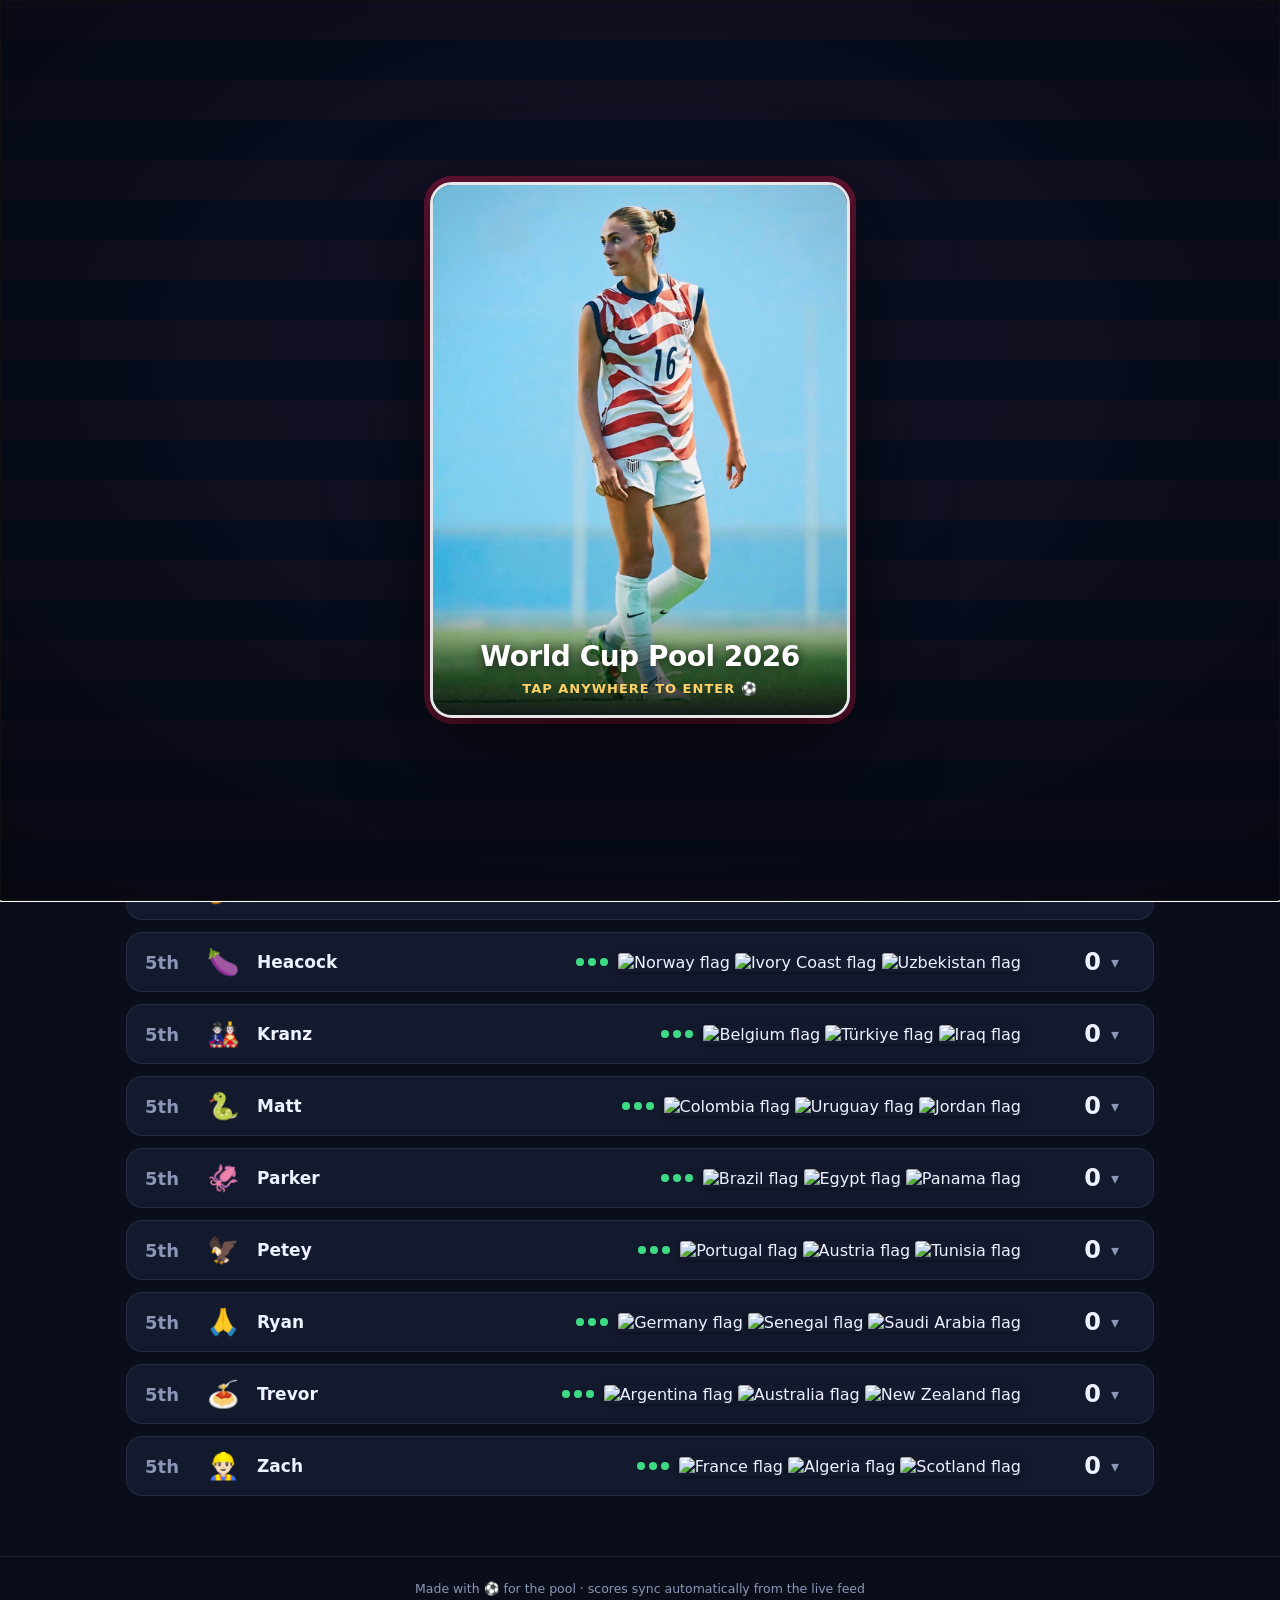
==== index.html @ 2d492673 "Add animated full-time result announcer + Chazz avatar When a newly-finished match appears, pop an a" ====
<!DOCTYPE html>
<html lang="en">
<head>
  <meta charset="UTF-8">
  <meta name="viewport" content="width=device-width, initial-scale=1.0">
  <title>World Cup Pool 2026 ⚽🏆</title>
  <meta name="description" content="FIFA World Cup 2026 pool — live leaderboard, group standings, bracket, and the Wooden Spoon race.">
  <link rel="icon" href="data:image/svg+xml,<svg xmlns='http://www.w3.org/2000/svg' viewBox='0 0 100 100'><text y='.9em' font-size='90'>⚽</text></svg>">
  <link rel="preconnect" href="https://flagcdn.com">
  <link rel="stylesheet" href="css/style.css">
</head>
<body>
  <div class="bg-glow"></div>

  <!-- Splash: one random photo on every load, click/tap anywhere to enter -->
  <div id="splash" class="splash" role="button" tabindex="0" aria-label="Tap to enter">
    <div class="splash-card">
      <img id="splash-img" alt="" />
      <div class="splash-cta">
        <span class="splash-title">World Cup Pool 2026</span>
        <span class="splash-hint">Tap anywhere to enter ⚽</span>
      </div>
    </div>
  </div>

  <header class="hero">
    <div class="hero-inner">
      <div class="hero-kicker">FIFA World Cup 26 · United 2026 🇺🇸🇨🇦🇲🇽</div>
      <h1 id="pool-name" class="hero-title">World Cup Pool 2026</h1>
      <div id="hero-stats" class="hero-stats"></div>
      <div id="updated-at" class="updated-at"></div>
    </div>
    <div class="hero-ball">⚽</div>
  </header>

  <div id="banners"></div>

  <!-- Full-time result announcer (animated, injected by app.js) -->
  <div id="ft-stage" class="ft-stage hidden" role="dialog" aria-live="polite"></div>

  <nav class="tabs" role="tablist">
    <button class="tab active" data-view="leaderboard">🏆 Leaderboard</button>
    <button class="tab" data-view="groups">📊 Groups</button>
    <button class="tab" data-view="matches">⚽ Matches</button>
    <button class="tab" data-view="bracket">🗺️ Bracket</button>
    <button class="tab" data-view="spoon">🥄 Wooden Spoon</button>
    <button class="tab" data-view="rules">📜 Scoring</button>
  </nav>

  <main>
    <section id="view-leaderboard" class="view active"></section>
    <section id="view-groups" class="view grid-view"></section>
    <section id="view-matches" class="view"></section>
    <section id="view-bracket" class="view"></section>
    <section id="view-spoon" class="view"></section>
    <section id="view-rules" class="view">
      <div class="rules-card">
        <h2>📜 How scoring works</h2>
        <p>Every player drafted teams before kickoff. Points stack as your countries win games and climb the
           bracket — group winners out-earn runners-up, and deep runs pay big. One consolation prize: the
           <b>Wooden Spoon 🥄</b> goes to whoever owns the tournament's worst team.</p>
        <div id="rules-table" class="rules-table"></div>
      </div>
    </section>
  </main>

  <footer class="footer">
    Made with ⚽ for the pool · scores sync automatically from the live feed
  </footer>

  <script src="data/teams.js"></script>
  <script src="data/pool.js"></script>
  <script src="data/scoring.js"></script>
  <script src="js/engine.js"></script>
  <script src="js/app.js"></script>
  <script>
    // Splash screen: pick a random photo, dismiss on click/tap/key.
    (function () {
      var splash = document.getElementById("splash");
      if (!splash) return;
      var photos = ["assets/splash/photo1.png", "assets/splash/photo2.png"];
      document.getElementById("splash-img").src = photos[Math.floor(Math.random() * photos.length)];
      document.documentElement.classList.add("splash-open");
      function close() {
        splash.classList.add("closing");
        document.documentElement.classList.remove("splash-open");
        setTimeout(function () { splash.remove(); }, 450);
      }
      splash.addEventListener("click", close);
      splash.addEventListener("keydown", function (e) {
        if (e.key === "Enter" || e.key === " " || e.key === "Escape") { e.preventDefault(); close(); }
      });
      splash.focus();
    })();
  </script>
</body>
</html>
---- css/style.css ----
/* ════════════════ World Cup Pool 2026 ════════════════ */
:root {
  --bg: #0a0e1a;
  --bg-card: #131a2e;
  --bg-card-2: #1a2340;
  --line: rgba(255, 255, 255, 0.08);
  --text: #eef2ff;
  --muted: #8b96b8;
  --gold: #ffd166;
  --green: #3ddc84;
  --red: #ff5d73;
  --blue: #4dccff;
  --radius: 16px;
}

* { box-sizing: border-box; margin: 0; padding: 0; }

html { scroll-behavior: smooth; }

body {
  font-family: "Segoe UI", system-ui, -apple-system, Roboto, "Helvetica Neue", sans-serif;
  background: var(--bg);
  color: var(--text);
  min-height: 100vh;
  overflow-x: hidden;
}

/* ambient background glow */
.bg-glow {
  position: fixed; inset: 0; z-index: -1; pointer-events: none;
  background:
    radial-gradient(60vw 40vh at 15% -5%, rgba(77, 204, 255, 0.14), transparent 60%),
    radial-gradient(50vw 40vh at 90% 0%, rgba(255, 93, 115, 0.12), transparent 60%),
    radial-gradient(70vw 50vh at 50% 110%, rgba(61, 220, 132, 0.08), transparent 60%);
}

/* ── Hero ─────────────────────────────────────────── */
.hero {
  position: relative;
  padding: 48px 20px 32px;
  text-align: center;
  /* Stars & Stripes: bold red/white stripes with a dark center vignette for readability */
  background:
    radial-gradient(ellipse 85% 130% at 50% 55%, rgba(5, 12, 30, 0.96) 30%, rgba(5, 12, 30, 0.78) 60%, rgba(5, 12, 30, 0.42) 100%),
    repeating-linear-gradient(180deg, #B31942 0 34px, #e9ebf5 34px 68px);
  border-bottom: 1px solid var(--line);
  overflow: hidden;
}
/* navy star canton, top-left — like the flag */
.hero::after {
  content: ""; position: absolute; top: 0; left: 0;
  width: min(420px, 44%); height: 62%;
  background-color: #0A3161;
  background-image:
    radial-gradient(2.2px 2.2px at 14px 12px, rgba(255, 255, 255, 0.95), transparent),
    radial-gradient(2.2px 2.2px at 42px 34px, rgba(255, 255, 255, 0.95), transparent);
  background-size: 56px 44px;
  box-shadow: 12px 12px 50px rgba(5, 12, 30, 0.65);
  opacity: 0.92;
}

.hero-kicker {
  font-size: 13px; letter-spacing: 3px; text-transform: uppercase;
  color: #ffffff; font-weight: 700; margin-bottom: 8px;
  text-shadow: 0 1px 8px rgba(5, 12, 30, 0.9);
}
.hero-title {
  font-size: clamp(30px, 6vw, 54px);
  font-weight: 900; letter-spacing: -1px;
  background: linear-gradient(90deg, #ffffff, #c8d4ff, #ffffff);
  background-size: 200%;
  -webkit-background-clip: text; background-clip: text;
  -webkit-text-fill-color: transparent;
  filter: drop-shadow(0 3px 14px rgba(5, 12, 30, 0.9));
  animation: shimmer 5s linear infinite;
}
@keyframes shimmer { to { background-position: 200%; } }

.hero-stats { display: flex; gap: 26px; justify-content: center; margin: 20px 0 8px; position: relative; flex-wrap: wrap; }
.stat b { font-size: 26px; display: block; color: #fff; }
.stat b { text-shadow: 0 1px 8px rgba(5, 12, 30, 0.9); }
.stat span { font-size: 11px; text-transform: uppercase; letter-spacing: 1.5px; color: #c2cbe6; text-shadow: 0 1px 6px rgba(5, 12, 30, 0.9); }
.stat-live b { color: #ff8a9b; animation: pulse 1.4s ease infinite; }
.updated-at { font-size: 12px; color: #c2cbe6; text-shadow: 0 1px 6px rgba(5, 12, 30, 0.9); }

.hero-inner { position: relative; z-index: 1; }

.hero-ball {
  position: absolute; font-size: 120px; opacity: 0.08;
  right: 4%; top: 50%; translate: 0 -50%;
  animation: spinBall 24s linear infinite;
}
@keyframes spinBall { to { transform: rotate(360deg); } }
@keyframes pulse { 0%, 100% { opacity: 1; } 50% { opacity: 0.35; } }

/* ── Banners ──────────────────────────────────────── */
.banner {
  max-width: 1060px; margin: 12px auto 0; padding: 10px 18px;
  background: rgba(255, 209, 102, 0.1); border: 1px solid rgba(255, 209, 102, 0.35);
  border-radius: 10px; font-size: 14px; color: var(--gold);
}

/* ── Tabs ─────────────────────────────────────────── */
.tabs {
  display: flex; gap: 8px; justify-content: flex-start;
  max-width: 1060px; margin: 22px auto 0; padding: 0 16px;
  overflow-x: auto; scrollbar-width: none;
  position: sticky; top: 0; z-index: 10;
  background: linear-gradient(var(--bg) 70%, transparent);
  padding-top: 10px; padding-bottom: 10px;
}
.tabs::-webkit-scrollbar { display: none; }
.tab {
  border: 1px solid var(--line); background: var(--bg-card); color: var(--muted);
  padding: 10px 18px; border-radius: 999px; font-size: 14px; font-weight: 600;
  cursor: pointer; white-space: nowrap; transition: all 0.25s ease;
}
.tab:hover { color: var(--text); transform: translateY(-1px); }
.tab.active {
  color: #06122e; background: linear-gradient(135deg, var(--gold), #ffae42);
  border-color: transparent; box-shadow: 0 4px 18px rgba(255, 209, 102, 0.35);
}

main { max-width: 1060px; margin: 18px auto 60px; padding: 0 16px; }
.view { display: none; animation: fadeUp 0.4s ease; }
.view.active { display: block; }
.view.active.grid-view { display: grid; }
@keyframes fadeUp { from { opacity: 0; transform: translateY(10px); } to { opacity: 1; transform: none; } }

.empty {
  text-align: center; color: var(--muted); padding: 70px 20px;
  border: 1px dashed var(--line); border-radius: var(--radius); font-size: 16px;
  background: var(--bg-card);
}
.section-title { margin: 26px 4px 12px; font-size: 16px; color: var(--muted); letter-spacing: 0.5px; }

/* ── Leaderboard ──────────────────────────────────── */
.player-card {
  background: var(--bg-card); border: 1px solid var(--line); border-radius: var(--radius);
  margin-bottom: 12px; overflow: hidden;
  animation: fadeUp 0.5s ease backwards;
  transition: border-color 0.3s, box-shadow 0.3s;
}
.player-card:hover { border-color: rgba(255, 255, 255, 0.18); }
.player-card.leader {
  border-color: rgba(255, 209, 102, 0.5);
  box-shadow: 0 0 30px rgba(255, 209, 102, 0.12);
  background: linear-gradient(180deg, rgba(255, 209, 102, 0.07), var(--bg-card) 40%);
}

.player-head {
  display: grid; grid-template-columns: 52px 40px 1fr auto auto 70px 24px;
  align-items: center; gap: 10px; width: 100%;
  padding: 14px 18px; background: none; border: none; color: inherit;
  font: inherit; cursor: pointer; text-align: left;
}
.rank { font-size: 18px; font-weight: 800; color: var(--muted); }
.leader .rank, .leader .points { color: var(--gold); }
.avatar { font-size: 26px; }
.player-name { font-size: 17px; font-weight: 700; }
.alive-dots { display: flex; gap: 4px; }
.dot { width: 8px; height: 8px; border-radius: 50%; background: var(--green); display: inline-block; }
.dot.dead { background: rgba(255, 255, 255, 0.15); }
.dot.champ { background: var(--gold); box-shadow: 0 0 8px var(--gold); }
.mini-flags { display: flex; gap: 5px; }
.mini-flag .flag { width: 26px; height: auto; border-radius: 3px; box-shadow: 0 1px 4px rgba(0,0,0,0.5); }
.mini-flag.faded { opacity: 0.3; filter: grayscale(1); }
.points { font-size: 24px; font-weight: 900; text-align: right; font-variant-numeric: tabular-nums; }
.chev { color: var(--muted); transition: transform 0.3s; }
.player-card.open .chev { transform: rotate(180deg); }

.player-detail {
  max-height: 0; overflow: hidden; transition: max-height 0.45s cubic-bezier(.2,.8,.2,1);
  border-top: 0 solid var(--line);
}
.player-card.open .player-detail { max-height: 600px; border-top: 1px solid var(--line); }

.team-row {
  display: grid; grid-template-columns: 6px 44px 170px 1fr 50px;
  gap: 12px; align-items: center; padding: 12px 18px 12px 0;
  border-bottom: 1px solid var(--line);
}
.team-row:last-child { border-bottom: none; }
.team-row.out { opacity: 0.55; }
.team-stripe { width: 6px; height: 100%; min-height: 48px; border-radius: 0 4px 4px 0; }
.team-row .flag { width: 40px; border-radius: 4px; box-shadow: 0 2px 8px rgba(0,0,0,0.5); }
.team-row.out .flag { filter: grayscale(0.8); }
.team-name { font-weight: 700; font-size: 15px; }
.grp { font-size: 11px; color: var(--muted); font-weight: 600; }
.badge { font-size: 11px; padding: 2px 9px; border-radius: 999px; font-weight: 700; display: inline-block; margin-top: 4px; }
.badge-alive { background: rgba(61, 220, 132, 0.13); color: var(--green); }
.badge-out { background: rgba(255, 255, 255, 0.07); color: var(--muted); }
.badge-champ { background: rgba(255, 209, 102, 0.18); color: var(--gold); animation: pulse 2s ease infinite; }
.team-breakdown { display: flex; flex-wrap: wrap; gap: 6px; }
.bd { font-size: 11.5px; background: rgba(255, 255, 255, 0.05); padding: 3px 9px; border-radius: 8px; color: var(--muted); }
.bd b { color: var(--green); }
.bd.muted b { color: var(--muted); }
.team-pts { font-size: 20px; font-weight: 900; text-align: right; padding-right: 18px; font-variant-numeric: tabular-nums; }

/* ── Groups ───────────────────────────────────────── */
.grid-view { grid-template-columns: repeat(auto-fill, minmax(330px, 1fr)); gap: 14px; }
.group-card {
  background: var(--bg-card); border: 1px solid var(--line); border-radius: var(--radius);
  padding: 16px; animation: fadeUp 0.5s ease backwards;
}
.group-title { font-weight: 800; font-size: 15px; letter-spacing: 1px; margin-bottom: 10px; color: var(--gold); }
.group-table { width: 100%; border-collapse: collapse; font-size: 13.5px; table-layout: fixed; }
.group-table th { color: var(--muted); font-size: 10.5px; text-transform: uppercase; letter-spacing: 1px; padding: 4px 2px; text-align: center; }
.group-table th:first-child { width: 22px; }
.group-table th:nth-child(n+3):nth-child(-n+6) { width: 24px; } /* P W D L */
.group-table th:nth-child(7), .group-table th:nth-child(8) { width: 34px; } /* GD, Pts */
.group-table td { padding: 7px 2px; text-align: center; border-top: 1px solid var(--line); font-variant-numeric: tabular-nums; }
.group-table .tl { text-align: left; }
.team-cell { display: flex; align-items: center; gap: 7px; font-weight: 600; white-space: nowrap; overflow: hidden; }
.team-cell .flag { width: 24px; border-radius: 3px; flex-shrink: 0; }
.team-cell span { overflow: hidden; text-overflow: ellipsis; }
.team-cell .owner-tag { flex-shrink: 0; max-width: 80px; }
.pos { color: var(--muted); font-weight: 700; }
tr.q-auto .pos { color: var(--green); }
tr.q-maybe .pos { color: var(--gold); }
.pts-cell { font-weight: 800; }
.pos-gd { color: var(--green); }
.neg-gd { color: var(--red); }
.owner-tag {
  font-size: 10px; background: rgba(77, 204, 255, 0.12); color: var(--blue);
  padding: 2px 7px; border-radius: 999px; font-weight: 700; white-space: nowrap;
}

/* ── Matches ──────────────────────────────────────── */
.match-grid { display: grid; grid-template-columns: repeat(auto-fill, minmax(310px, 1fr)); gap: 12px; }
.match-card {
  background: var(--bg-card); border: 1px solid var(--line); border-radius: var(--radius);
  padding: 14px 16px; animation: fadeUp 0.4s ease backwards;
}
.match-card.live { border-color: rgba(255, 93, 115, 0.55); box-shadow: 0 0 24px rgba(255, 93, 115, 0.12); }
.match-stage { display: flex; justify-content: space-between; font-size: 11px; text-transform: uppercase; letter-spacing: 1px; color: var(--muted); margin-bottom: 10px; }
.live-pip { color: var(--red); font-weight: 800; animation: pulse 1.2s ease infinite; }
.match-teams { display: grid; grid-template-columns: 1fr auto 1fr; align-items: center; gap: 8px; }
.mt { display: flex; align-items: center; gap: 7px; font-weight: 700; font-size: 14px; min-width: 0; }
.mt span { overflow: hidden; text-overflow: ellipsis; white-space: nowrap; }
.mt.away { justify-content: flex-end; }
.mt .flag { width: 26px; border-radius: 3px; flex-shrink: 0; }
.mt.won { color: var(--gold); }
.score { font-size: 19px; font-weight: 900; white-space: nowrap; font-variant-numeric: tabular-nums; }
.match-card:not(.done):not(.live) .score { font-size: 13px; color: var(--muted); font-weight: 600; }
.pens { margin-top: 8px; font-size: 12px; color: var(--gold); text-align: center; }
.match-date { font-size: 10.5px; }

/* ── Bracket ──────────────────────────────────────── */
.bracket { display: flex; gap: 16px; overflow-x: auto; padding-bottom: 14px; }
.bracket-col { min-width: 300px; }
.bracket-col .match-card { margin-bottom: 10px; }

/* ── Wooden Spoon ─────────────────────────────────── */
.spoon-hero {
  text-align: center; padding: 34px 20px; background: var(--bg-card);
  border: 1px solid var(--line); border-radius: var(--radius); margin-bottom: 16px;
}
.spoon-emoji { font-size: 56px; animation: wobble 3s ease infinite; display: inline-block; }
@keyframes wobble { 0%, 100% { transform: rotate(-8deg); } 50% { transform: rotate(8deg); } }
.spoon-hero h2 { margin: 6px 0 10px; font-size: 26px; }
.spoon-hero p { color: var(--muted); font-size: 14px; line-height: 1.6; }
.spoon-status { margin-top: 16px; font-size: 14px; color: var(--gold); }
.spoon-status.locked { color: var(--green); font-size: 16px; }
.spoon-list { display: flex; flex-direction: column; gap: 8px; }
.spoon-row {
  display: flex; align-items: center; gap: 12px;
  background: var(--bg-card); border: 1px solid var(--line); border-radius: 12px;
  padding: 12px 16px; animation: fadeUp 0.4s ease backwards;
}
.spoon-row.spoon-leader { border-color: rgba(255, 209, 102, 0.5); background: linear-gradient(90deg, rgba(255, 209, 102, 0.08), var(--bg-card)); }
.spoon-rank { font-weight: 800; width: 36px; font-size: 16px; }
.spoon-row .flag { width: 30px; border-radius: 3px; }
.spoon-team { font-weight: 700; flex: 0 0 150px; }
.spoon-stats { margin-left: auto; color: var(--muted); font-size: 13px; font-variant-numeric: tabular-nums; }

/* ── Rules ────────────────────────────────────────── */
.rules-card { background: var(--bg-card); border: 1px solid var(--line); border-radius: var(--radius); padding: 26px; }
.rules-card h2 { margin-bottom: 10px; }
.rules-card p { color: var(--muted); line-height: 1.65; margin-bottom: 18px; }
.rules-table { display: grid; grid-template-columns: repeat(auto-fill, minmax(240px, 1fr)); gap: 8px; }
.rule {
  display: flex; justify-content: space-between; align-items: center;
  background: var(--bg-card-2); padding: 11px 15px; border-radius: 10px; font-size: 14px;
}
.rule b { color: var(--green); font-size: 16px; }

/* ── Misc ─────────────────────────────────────────── */
.flag { vertical-align: middle; }
.flag-unknown {
  display: inline-flex; width: 26px; height: 18px; align-items: center; justify-content: center;
  background: var(--bg-card-2); border-radius: 3px; font-size: 11px; color: var(--muted);
}
.confetti { position: fixed; inset: 0; pointer-events: none; z-index: 999; }
.footer { text-align: center; color: var(--muted); font-size: 12.5px; padding: 24px; border-top: 1px solid var(--line); }

/* ── Mobile ───────────────────────────────────────── */
@media (max-width: 640px) {
  .player-head { grid-template-columns: 40px 32px 1fr auto 56px 18px; gap: 7px; padding: 12px 12px; }
  .alive-dots { display: none; }
  .mini-flag .flag { width: 21px; }
  .player-name { font-size: 14.5px; }
  .points { font-size: 19px; }
  .rank { font-size: 14px; }
  .team-row { grid-template-columns: 5px 36px 1fr 44px; }
  .team-stripe { grid-row: 1 / 3; }
  .team-row .flag { grid-row: 1; grid-column: 2; width: 32px; }
  .team-info { grid-row: 1; grid-column: 3; }
  .team-pts { grid-row: 1; grid-column: 4; }
  .team-breakdown { grid-row: 2; grid-column: 2 / -1; padding-bottom: 4px; }
  .spoon-team { flex: initial; }
  .spoon-stats { font-size: 11px; }
  .hero-ball { display: none; }
}

/* ── Full-time result announcer ───────────────────────── */
.ft-stage {
  position: fixed; inset: 0; z-index: 900; display: flex; align-items: center; justify-content: center; padding: 18px;
  background: rgba(4, 7, 16, 0); transition: background 0.4s ease;
}
.ft-stage.ft-show { background: rgba(4, 7, 16, 0.78); }
.ft-stage.hidden { display: none; }

.ft-card {
  position: relative; width: min(540px, 94vw); border-radius: 22px; padding: 26px 24px 30px; text-align: center;
  background: linear-gradient(180deg, #1a2340, #10162b);
  border: 1px solid rgba(255, 255, 255, 0.12);
  box-shadow: 0 40px 110px rgba(0, 0, 0, 0.7);
  transform: translateY(34px) scale(0.9); opacity: 0;
  transition: transform 0.5s cubic-bezier(.18, .9, .25, 1.25), opacity 0.4s ease;
}
.ft-show .ft-card { transform: none; opacity: 1; }
.ft-result .ft-card { border-color: rgba(255, 209, 102, 0.4); }
.ft-draw .ft-card { border-color: rgba(77, 204, 255, 0.4); }

.ft-close {
  position: absolute; top: 12px; right: 12px; width: 30px; height: 30px; border-radius: 50%;
  border: 1px solid var(--line); background: rgba(255, 255, 255, 0.06); color: var(--muted);
  cursor: pointer; font-size: 13px; line-height: 1;
}
.ft-close:hover { color: #fff; border-color: var(--red); }

.ft-tag { font-size: 12px; letter-spacing: 3px; text-transform: uppercase; color: var(--gold); font-weight: 800; margin-bottom: 16px; }

.ft-teams { display: grid; grid-template-columns: 1fr auto 1fr; align-items: start; gap: 10px; margin-bottom: 18px; }
.ft-team { display: flex; flex-direction: column; align-items: center; gap: 6px; transition: opacity 0.4s; }
.ft-flagwrap {
  width: 92px; height: 62px; border-radius: 10px; overflow: hidden; position: relative;
  box-shadow: 0 8px 26px rgba(0, 0, 0, 0.55); border: 2px solid rgba(255, 255, 255, 0.15);
}
.ft-flagwrap .flag { width: 100%; height: 100%; object-fit: cover; display: block; }
.ft-name { font-size: 16px; font-weight: 800; }
.ft-owner { font-size: 11px; color: var(--blue); font-weight: 700; text-transform: capitalize; }

.ft-win { animation: ftWinPop 0.7s cubic-bezier(.18,.9,.25,1.3) 0.15s both; }
.ft-win .ft-flagwrap { border-color: var(--gold); box-shadow: 0 0 0 3px rgba(255, 209, 102, 0.4), 0 10px 34px rgba(255, 209, 102, 0.3); }
.ft-win .ft-name { color: var(--gold); }
.ft-win::before { content: "👑"; font-size: 24px; position: absolute; margin-top: -20px; animation: crownDrop 0.6s ease 0.5s both; }
@keyframes ftWinPop { 0% { transform: scale(0.7); opacity: 0; } 60% { transform: scale(1.12); } 100% { transform: scale(1); opacity: 1; } }
@keyframes crownDrop { from { transform: translateY(-12px) rotate(-20deg); opacity: 0; } to { transform: none; opacity: 1; } }
.ft-lose { opacity: 0.5; filter: grayscale(0.7); animation: ftShake 0.5s ease 0.3s both; }
@keyframes ftShake { 0%,100% { transform: translateX(0); } 20% { transform: translateX(-6px); } 40% { transform: translateX(6px); } 60% { transform: translateX(-4px); } 80% { transform: translateX(4px); } }

.ft-score { font-size: 42px; font-weight: 900; letter-spacing: 1px; font-variant-numeric: tabular-nums; padding-top: 12px; }
.ft-score i { color: var(--muted); margin: 0 4px; font-style: normal; }

.ft-headline { font-size: 19px; font-weight: 900; line-height: 1.25; margin-bottom: 12px; animation: fadeUp 0.5s ease 0.4s both; }
.ft-commentary { font-size: 14px; line-height: 1.5; color: #d7def5; margin: 6px auto; max-width: 460px; animation: fadeUp 0.5s ease both; }
.ft-praise { animation-delay: 0.55s; }
.ft-roast { animation-delay: 0.75s; }
.ft-draw .ft-commentary { color: var(--blue); font-style: italic; }

.ft-progress { height: 3px; background: rgba(255, 255, 255, 0.1); border-radius: 99px; margin-top: 20px; overflow: hidden; }
.ft-progress i { display: block; height: 100%; background: linear-gradient(90deg, var(--gold), #ff9f1c); width: 100%; transform-origin: left; animation: ftCountdown 7s linear forwards; }
@keyframes ftCountdown { from { transform: scaleX(1); } to { transform: scaleX(0); } }

@media (max-width: 480px) {
  .ft-flagwrap { width: 72px; height: 48px; }
  .ft-score { font-size: 32px; }
  .ft-headline { font-size: 16px; }
}

/* ── Splash screen ────────────────────────────────────── */
html.splash-open, html.splash-open body { overflow: hidden; }
.splash {
  position: fixed; inset: 0; z-index: 1000; cursor: pointer;
  display: flex; align-items: center; justify-content: center; padding: 20px;
  background:
    radial-gradient(ellipse 80% 80% at 50% 40%, rgba(10, 18, 40, 0.92), rgba(4, 7, 16, 0.98)),
    repeating-linear-gradient(180deg, #B31942 0 40px, #0a0e1a 40px 80px);
  animation: splashIn 0.4s ease;
}
.splash.closing { animation: splashOut 0.45s ease forwards; }
@keyframes splashIn { from { opacity: 0; } to { opacity: 1; } }
@keyframes splashOut { from { opacity: 1; } to { opacity: 0; transform: scale(1.04); } }

.splash-card {
  position: relative; max-width: min(420px, 88vw); max-height: 86vh;
  border-radius: 22px; overflow: hidden;
  border: 3px solid rgba(255, 255, 255, 0.9);
  box-shadow: 0 30px 90px rgba(0, 0, 0, 0.7), 0 0 0 6px rgba(179, 25, 66, 0.5);
  animation: splashPop 0.6s cubic-bezier(.18, .9, .25, 1.2);
}
@keyframes splashPop { from { transform: scale(0.82) translateY(20px); opacity: 0; } to { transform: none; opacity: 1; } }
.splash-card img { display: block; width: 100%; height: 100%; max-height: 86vh; object-fit: cover; }
.splash-cta {
  position: absolute; left: 0; right: 0; bottom: 0; padding: 28px 20px 18px; text-align: center;
  background: linear-gradient(transparent, rgba(4, 7, 16, 0.9));
}
.splash-title {
  display: block; font-size: clamp(20px, 5vw, 28px); font-weight: 900; letter-spacing: -0.5px; color: #fff;
  text-shadow: 0 2px 12px rgba(0, 0, 0, 0.8);
}
.splash-hint {
  display: inline-block; margin-top: 8px; font-size: 13px; font-weight: 700; letter-spacing: 1px;
  color: var(--gold); text-transform: uppercase; animation: pulse 1.8s ease infinite;
}
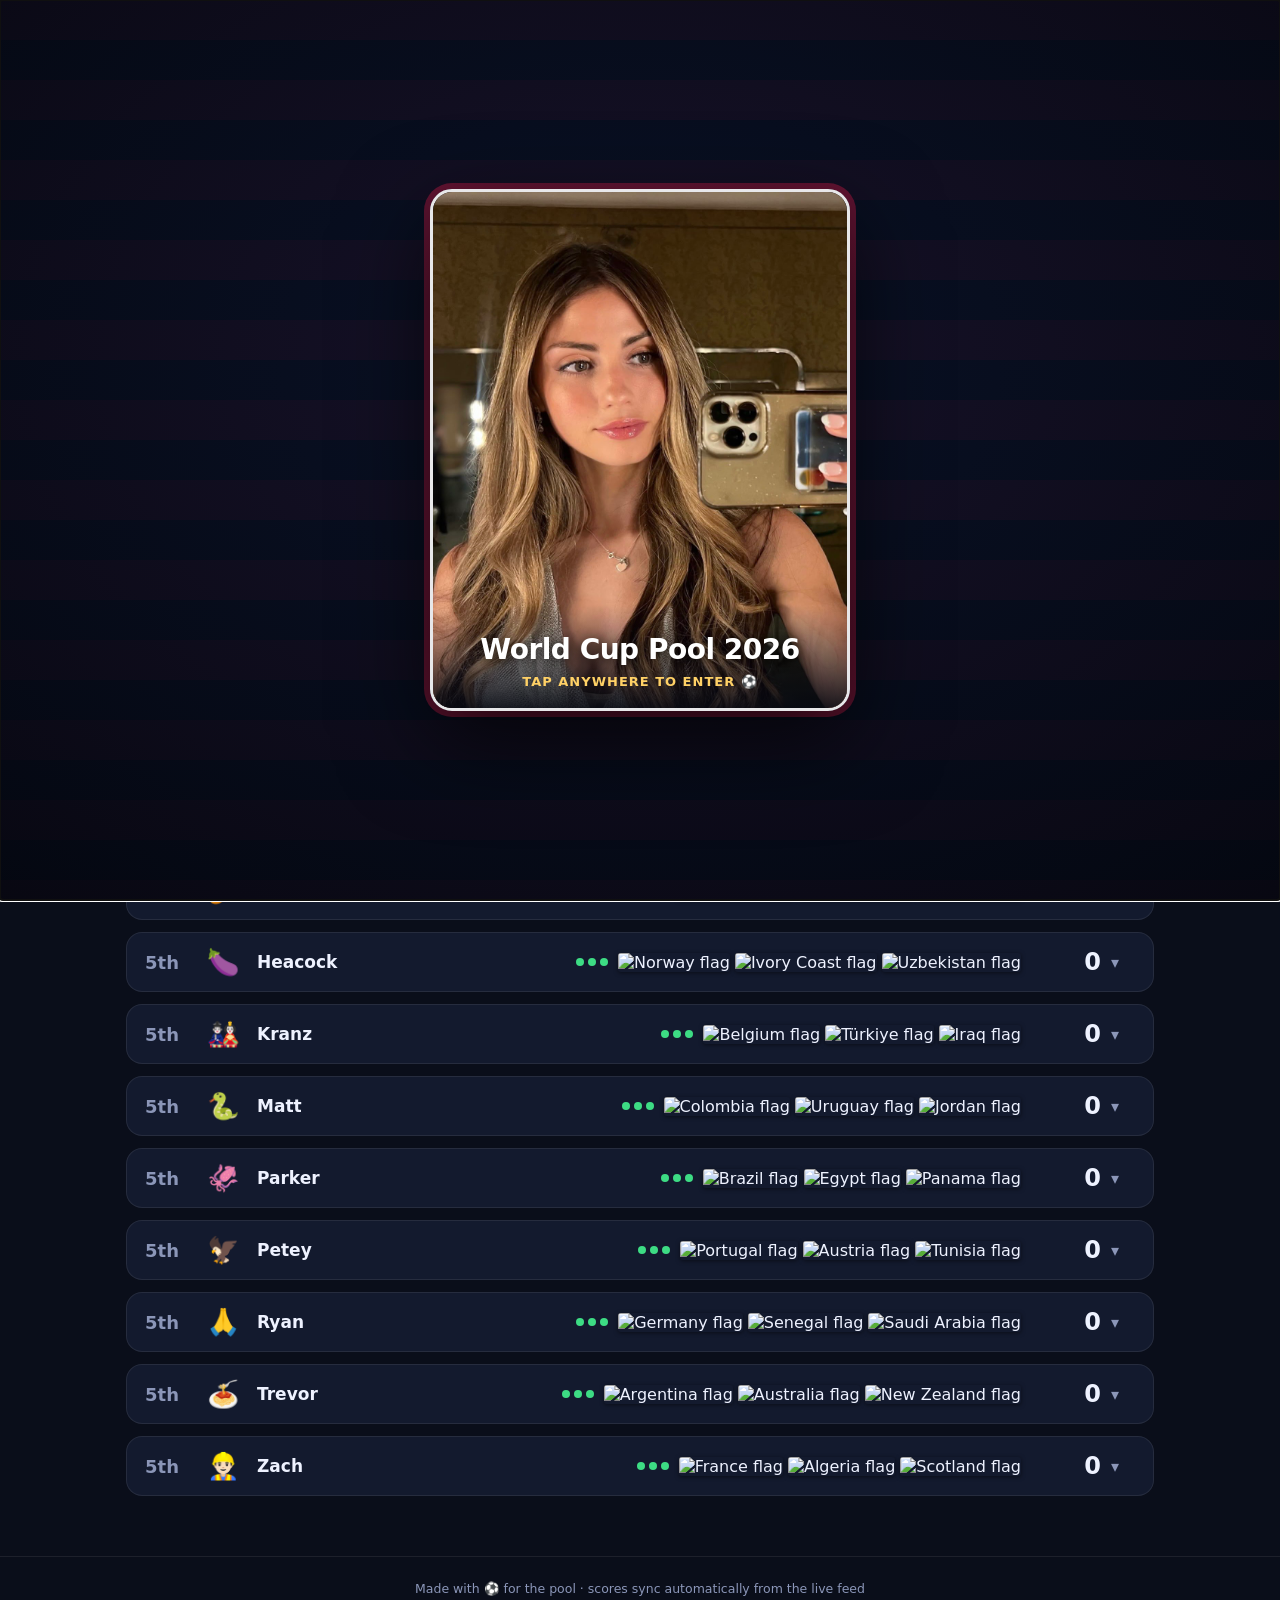
==== commit ac8b71b1: "Add second 12-player pool on the same site (?pool=2) Dashboard loads data/pool.<id>.js from ?pool=; " ====
--- a/index.html
+++ b/index.html
@@ -69,7 +69,14 @@
   </footer>
 
   <script src="data/teams.js"></script>
-  <script src="data/pool.js"></script>
+  <script>
+    // Load the roster for the selected pool: ?pool=2 → data/pool.2.js (default → data/pool.js).
+    (function () {
+      var p = new URLSearchParams(location.search).get("pool");
+      var file = (p && /^[a-z0-9_-]+$/i.test(p)) ? "data/pool." + p + ".js" : "data/pool.js";
+      document.write('<script src="' + file + '"><\/script>');
+    })();
+  </script>
   <script src="data/scoring.js"></script>
   <script src="js/engine.js"></script>
   <script src="js/app.js"></script>
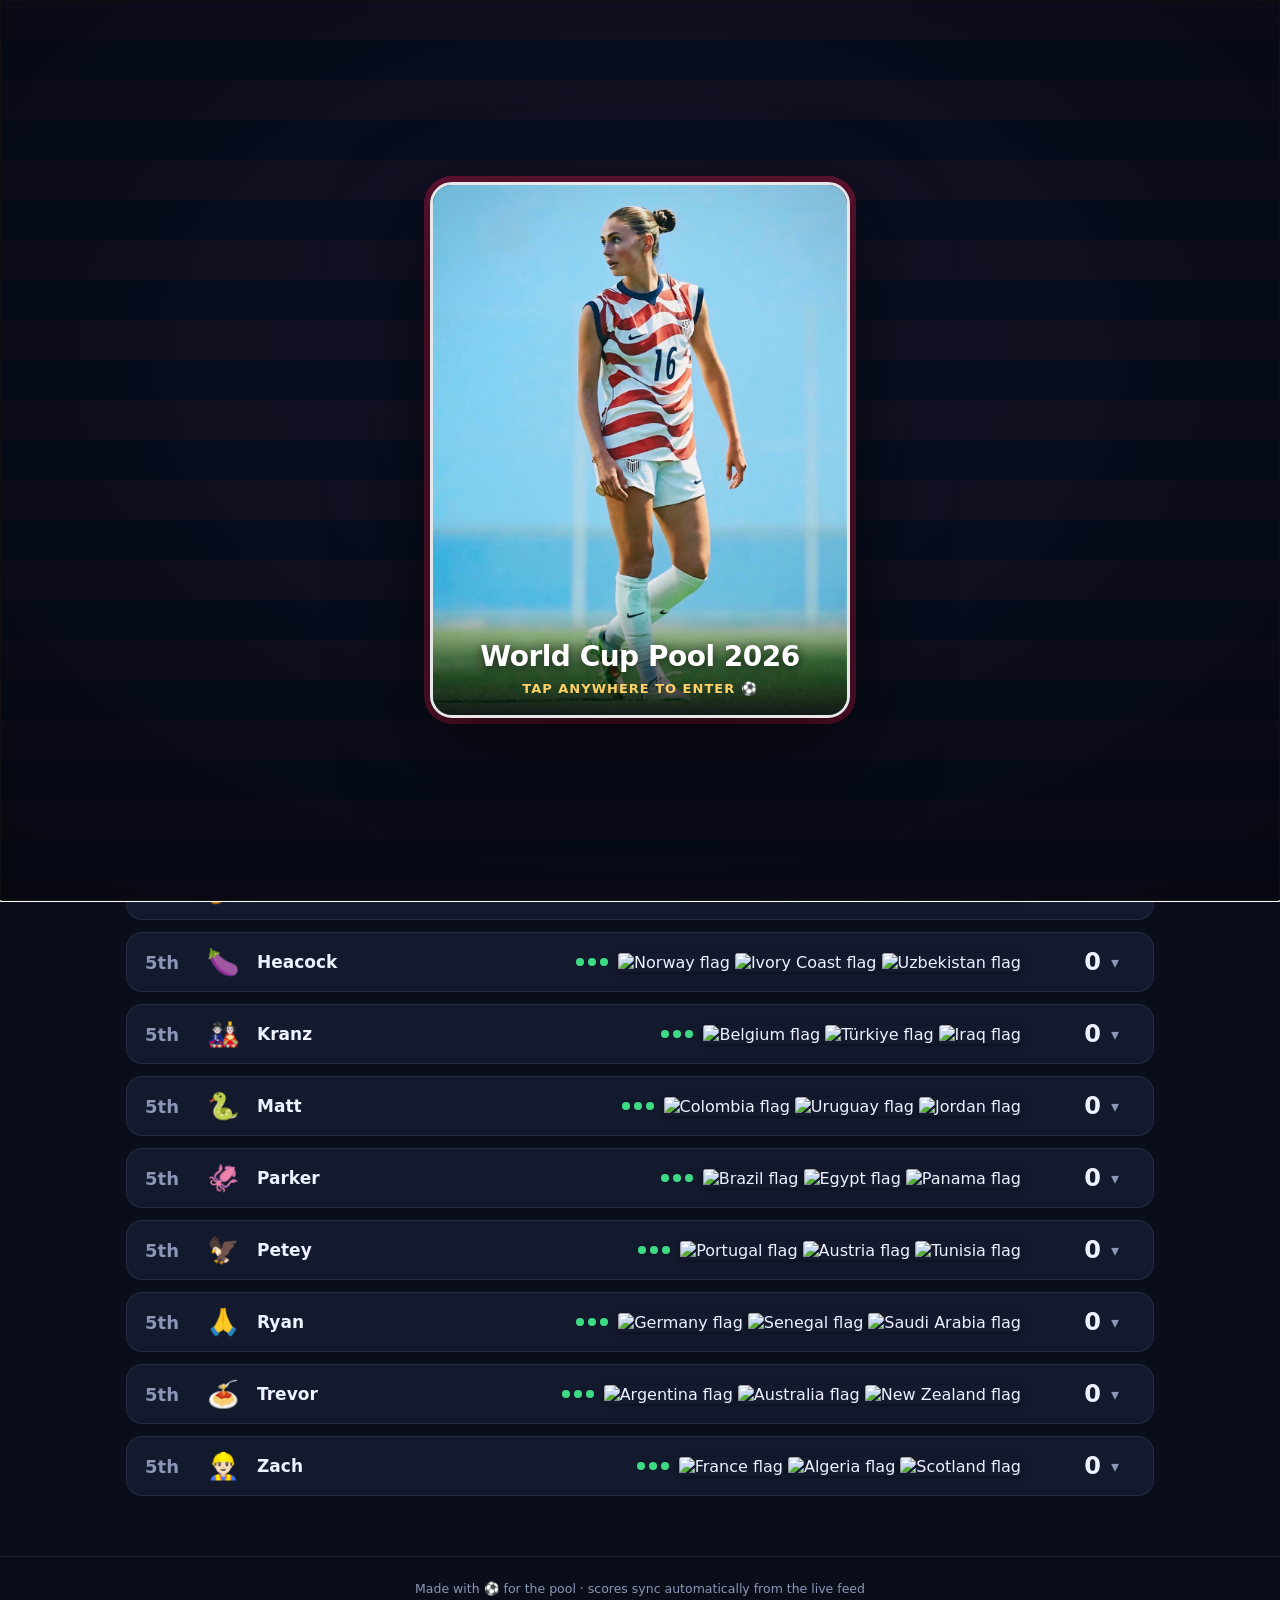
==== commit 15811148: "Replace document.write pool loader with sequential onload chain document.write-injected scripts can " ====
--- a/index.html
+++ b/index.html
@@ -68,18 +68,27 @@
     Made with ⚽ for the pool · scores sync automatically from the live feed
   </footer>
 
-  <script src="data/teams.js"></script>
   <script>
-    // Load the roster for the selected pool: ?pool=2 → data/pool.2.js (default → data/pool.js).
+    // Load scripts in strict order. ?pool=2 → data/pool.2.js (default → data/pool.js).
+    // Sequential onload chain (no document.write) so it can't race or blank the page.
     (function () {
       var p = new URLSearchParams(location.search).get("pool");
-      var file = (p && /^[a-z0-9_-]+$/i.test(p)) ? "data/pool." + p + ".js" : "data/pool.js";
-      document.write('<script src="' + file + '"><\/script>');
+      var poolFile = (p && /^[a-z0-9_-]+$/i.test(p)) ? "data/pool." + p + ".js" : "data/pool.js";
+      var chain = ["data/teams.js", poolFile, "data/scoring.js", "js/engine.js", "js/app.js"];
+      (function next() {
+        if (!chain.length) return;
+        var src = chain.shift();
+        var s = document.createElement("script");
+        s.src = src;
+        s.onload = next;
+        s.onerror = function () {
+          var b = document.getElementById("banners");
+          if (b) b.innerHTML = '<div class="banner">⚠️ Couldn’t load ' + src + '. Try a hard refresh (Ctrl/Cmd+Shift+R).</div>';
+        };
+        document.head.appendChild(s);
+      })();
     })();
   </script>
-  <script src="data/scoring.js"></script>
-  <script src="js/engine.js"></script>
-  <script src="js/app.js"></script>
   <script>
     // Splash screen: pick a random photo, dismiss on click/tap/key.
     (function () {
--- a/css/style.css
+++ b/css/style.css
@@ -225,6 +225,9 @@
   font-size: 10px; background: rgba(77, 204, 255, 0.12); color: var(--blue);
   padding: 2px 7px; border-radius: 999px; font-weight: 700; white-space: nowrap;
 }
+.owner-tag.out-tag { background: rgba(255, 255, 255, 0.07); color: var(--muted); }
+tr.leftover { opacity: 0.45; }
+tr.leftover .team-cell span { text-decoration: line-through; text-decoration-color: rgba(255,255,255,0.35); }
 
 /* ── Matches ──────────────────────────────────────── */
 .match-grid { display: grid; grid-template-columns: repeat(auto-fill, minmax(310px, 1fr)); gap: 12px; }
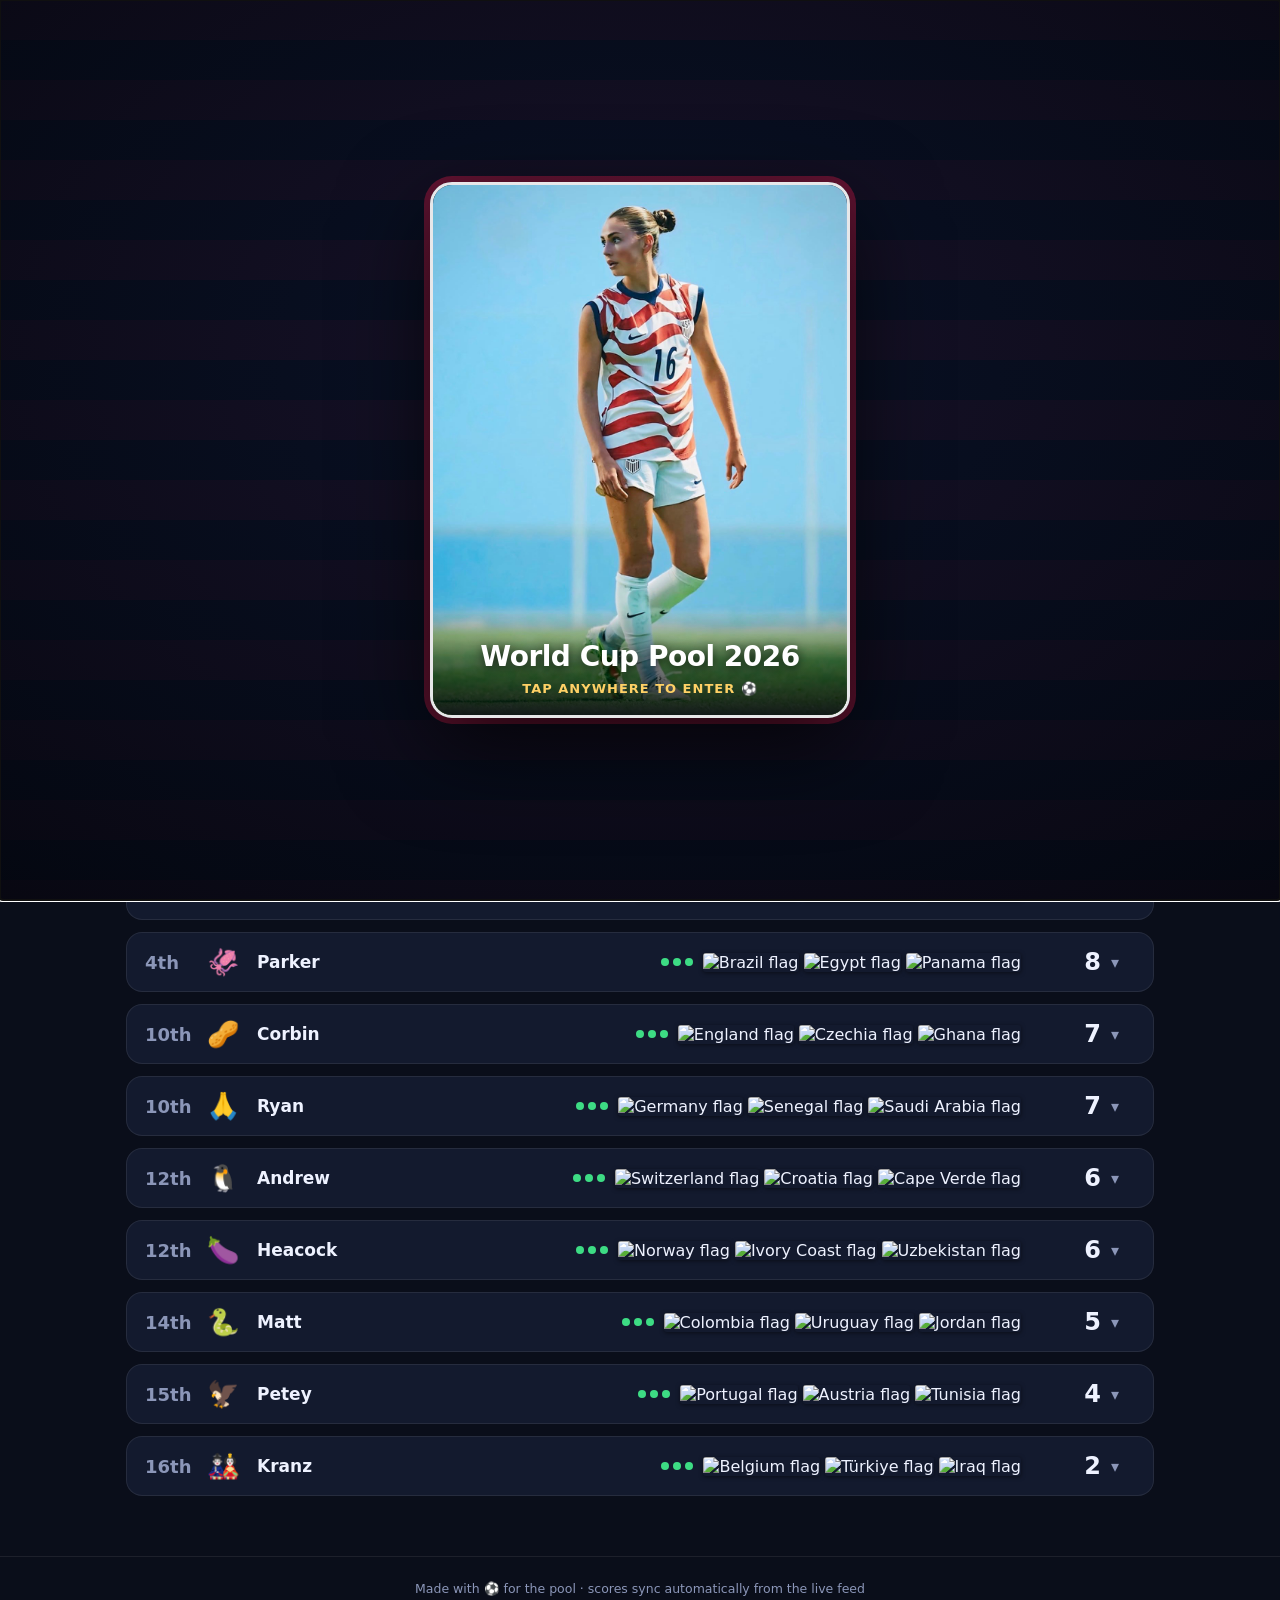
==== commit 448cd7dc: "Add Predictions tab: Monte Carlo projection of final standings Projects each player's expected final" ====
--- a/index.html
+++ b/index.html
@@ -43,6 +43,7 @@
     <button class="tab" data-view="groups">📊 Groups</button>
     <button class="tab" data-view="matches">⚽ Matches</button>
     <button class="tab" data-view="bracket">🗺️ Bracket</button>
+    <button class="tab" data-view="predict">🔮 Predictions</button>
     <button class="tab" data-view="spoon">🥄 Wooden Spoon</button>
     <button class="tab" data-view="rules">📜 Scoring</button>
   </nav>
@@ -52,6 +53,7 @@
     <section id="view-groups" class="view grid-view"></section>
     <section id="view-matches" class="view"></section>
     <section id="view-bracket" class="view"></section>
+    <section id="view-predict" class="view"></section>
     <section id="view-spoon" class="view"></section>
     <section id="view-rules" class="view">
       <div class="rules-card">
@@ -74,7 +76,7 @@
     (function () {
       var p = new URLSearchParams(location.search).get("pool");
       var poolFile = (p && /^[a-z0-9_-]+$/i.test(p)) ? "data/pool." + p + ".js" : "data/pool.js";
-      var chain = ["data/teams.js", poolFile, "data/scoring.js", "js/engine.js", "js/app.js"];
+      var chain = ["data/teams.js", poolFile, "data/scoring.js", "js/engine.js", "js/predict.js", "js/app.js"];
       (function next() {
         if (!chain.length) return;
         var src = chain.shift();
@@ -94,7 +96,12 @@
     (function () {
       var splash = document.getElementById("splash");
       if (!splash) return;
-      var photos = ["assets/splash/photo1.png", "assets/splash/photo2.png"];
+      var pool = new URLSearchParams(location.search).get("pool");
+      var photos = (pool === "2")
+        ? ["assets/splash/g2-1.jpeg", "assets/splash/g2-2.jpeg", "assets/splash/g2-3.jpeg",
+           "assets/splash/g2-4.jpeg", "assets/splash/g2-5.jpeg", "assets/splash/g2-6.jpeg",
+           "assets/splash/g2-7.jpeg"]
+        : ["assets/splash/photo1.png", "assets/splash/photo2.png"];
       document.getElementById("splash-img").src = photos[Math.floor(Math.random() * photos.length)];
       document.documentElement.classList.add("splash-open");
       function close() {
--- a/css/style.css
+++ b/css/style.css
@@ -418,3 +418,73 @@
   display: inline-block; margin-top: 8px; font-size: 13px; font-weight: 700; letter-spacing: 1px;
   color: var(--gold); text-transform: uppercase; animation: pulse 1.8s ease infinite;
 }
+
+/* ════════════════ Predictions tab ════════════════ */
+.predict-head { background: var(--bg-card); border: 1px solid var(--line); border-radius: var(--radius); padding: 22px 24px; }
+.predict-head h2 { margin-bottom: 8px; }
+.predict-head p { color: var(--muted); line-height: 1.6; font-size: 14px; }
+.predict-loading { color: var(--gold) !important; font-weight: 600; }
+.rerun-btn {
+  margin-top: 14px; background: var(--bg-card-2); color: var(--text); border: 1px solid var(--line);
+  border-radius: 10px; padding: 8px 14px; font-size: 13px; font-weight: 600; cursor: pointer;
+}
+.rerun-btn:hover { border-color: var(--blue); color: var(--blue); }
+
+.predict-table { margin-top: 18px; display: flex; flex-direction: column; gap: 8px; }
+.phead, .prow > summary {
+  display: grid; grid-template-columns: 42px minmax(0, 1fr) 46px minmax(120px, 2.2fr) 64px 56px;
+  align-items: center; gap: 8px;
+}
+.phead { padding: 0 14px 4px; font-size: 11px; text-transform: uppercase; letter-spacing: 0.5px; color: var(--muted); }
+.prow {
+  background: var(--bg-card); border: 1px solid var(--line); border-radius: 14px; overflow: hidden;
+}
+.prow > summary {
+  list-style: none; cursor: pointer; padding: 12px 14px; transition: background 0.15s;
+}
+.prow > summary::-webkit-details-marker { display: none; }
+.prow > summary:hover { background: var(--bg-card-2); }
+.prow[open] > summary { background: var(--bg-card-2); border-bottom: 1px solid var(--line); }
+.prank { font-size: 16px; font-weight: 800; text-align: center; }
+.pwho { display: flex; align-items: center; gap: 8px; font-weight: 700; min-width: 0; }
+.pwho .pav { font-size: 18px; }
+.pnow { text-align: right; font-variant-numeric: tabular-nums; color: var(--muted); font-weight: 700; }
+.pbarwrap { position: relative; height: 26px; display: flex; align-items: center; }
+.pbar {
+  position: absolute; left: 0; top: 0; bottom: 0; border-radius: 7px;
+  background: linear-gradient(90deg, var(--blue), var(--green)); opacity: 0.85;
+}
+.pproj { position: relative; padding-left: 10px; font-size: 14px; font-weight: 800;
+  color: var(--text); text-shadow: 0 1px 4px rgba(0, 0, 0, 0.75); }
+.pdelta { text-align: right; color: var(--green); font-weight: 700; font-variant-numeric: tabular-nums; }
+.ptitle { text-align: right; color: var(--gold); font-weight: 800; font-variant-numeric: tabular-nums; }
+
+.pteams { padding: 6px 14px 14px; display: flex; flex-direction: column; gap: 6px; }
+.pteam {
+  display: grid; grid-template-columns: 28px minmax(0,1fr) auto auto auto; align-items: center; gap: 10px;
+  font-size: 13px; padding: 4px 0; border-top: 1px solid var(--line);
+}
+.pteam:first-child { border-top: none; }
+.pteam .flag { width: 24px; height: auto; border-radius: 3px; }
+.pteam-name { font-weight: 600; white-space: nowrap; overflow: hidden; text-overflow: ellipsis; }
+.pteam-exp { color: var(--blue); font-weight: 700; white-space: nowrap; }
+.pteam-adv { color: var(--muted); white-space: nowrap; }
+.pteam-champ { color: var(--gold); font-weight: 700; white-space: nowrap; }
+
+.title-race { display: grid; grid-template-columns: repeat(auto-fill, minmax(220px, 1fr)); gap: 8px; }
+.trace {
+  display: grid; grid-template-columns: 30px minmax(0,1fr) auto; align-items: center; gap: 8px;
+  background: var(--bg-card); border: 1px solid var(--line); border-radius: 12px; padding: 8px 12px;
+}
+.trace .flag { width: 26px; height: auto; border-radius: 3px; }
+.trace-name { font-weight: 700; white-space: nowrap; overflow: hidden; text-overflow: ellipsis; }
+.trace-owner { display: none; }
+.trace-pct { color: var(--gold); font-weight: 800; font-variant-numeric: tabular-nums; }
+.predict-foot { color: var(--muted); font-size: 12.5px; line-height: 1.6; margin: 16px 4px 0; }
+
+@media (max-width: 560px) {
+  .phead, .prow > summary { grid-template-columns: 30px minmax(0,1fr) 38px minmax(80px,1.6fr) 48px; }
+  .phead .ptitle, .prow > summary .ptitle { display: none; }
+  .pteam { grid-template-columns: 24px minmax(0,1fr) auto; }
+  .pteam-adv { display: none; }
+}
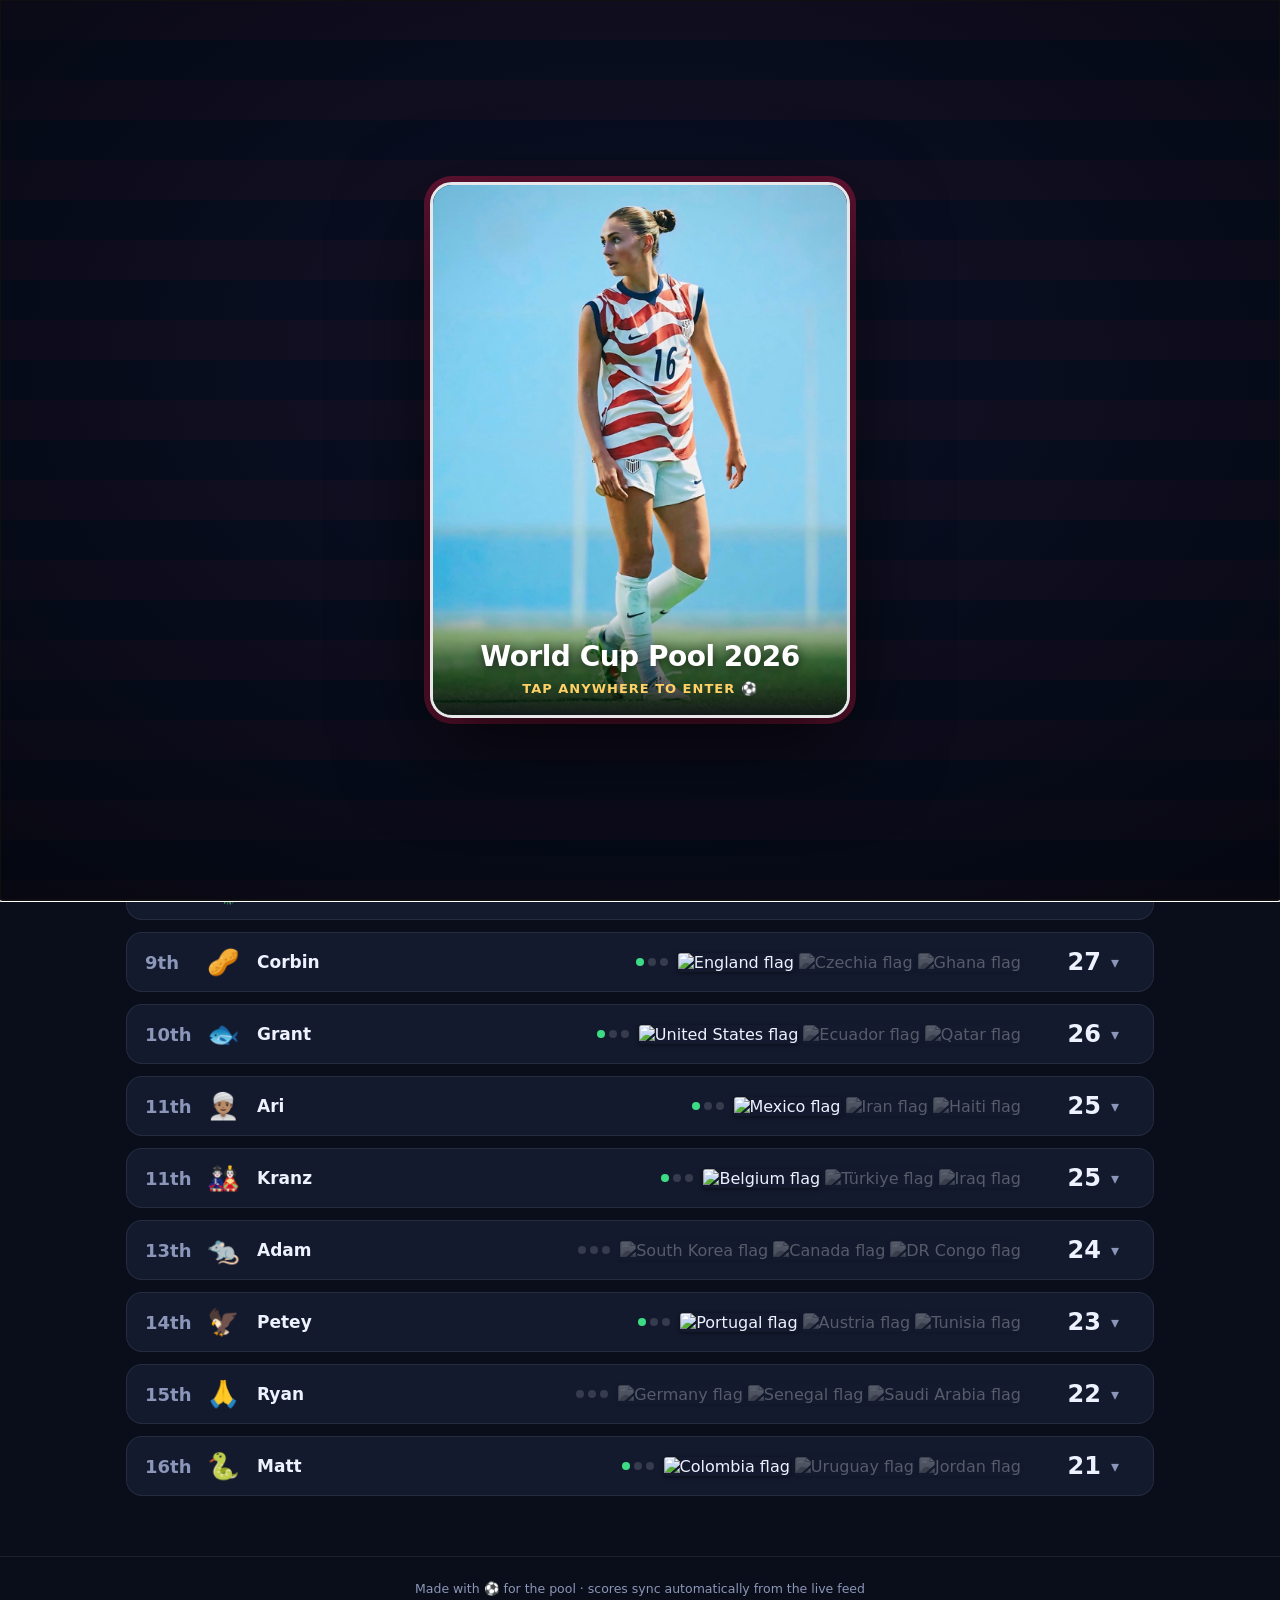
==== commit 749d12b1: "Rebalance scoring: flatten knockout ladder, reward breadth The old ladder (4/6/8/10/15) made owning " ====
--- a/index.html
+++ b/index.html
@@ -59,7 +59,9 @@
       <div class="rules-card">
         <h2>📜 How scoring works</h2>
         <p>Every player drafted teams before kickoff. Points stack as your countries win games and climb the
-           bracket — group winners out-earn runners-up, and deep runs pay big. One consolation prize: the
+           bracket — group winners out-earn runners-up, and every knockout round pays a little more than the
+           last. The ladder is deliberately flat, so a balanced draft with several teams going deep beats
+           banking everything on one champion. One consolation prize: the
            <b>Wooden Spoon 🥄</b> goes to whoever owns the tournament's worst team.</p>
         <div id="rules-table" class="rules-table"></div>
       </div>
